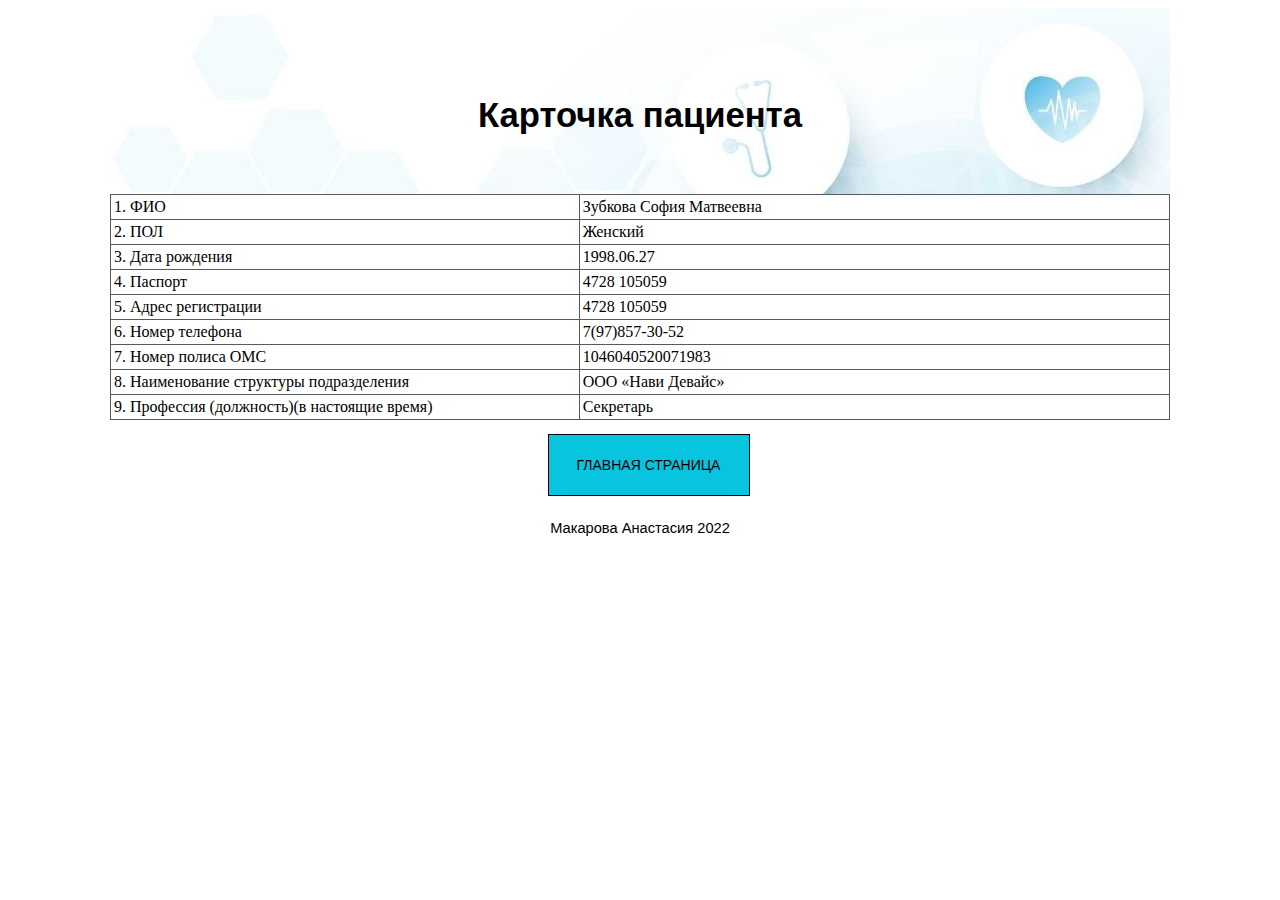
==== card.html @ 799319c2 "Add files via upload" ====
<!DOCTYPE HTML>
<html>
<head>
</head>
    <title>Систтема подготовки паспорта здоровья работника</title>
    <meta charset="utf-8">
    <meta name="viewport" content="width=device-width, initial-scale=1">
    <link rel="stylesheet" href="style.css" type="text/css">
</head>
<body>
    <div class="wrapper">
    <header class = "header">
       <div class="title_headerh1">
        Карточка пациента
       </div>
    </header></div>
    <div class="wrapper">
    <div class="container_block">
        <table class="iksweb">
            <tbody>
                <tr>
                    <td>1. ФИО</td>
                    <td>Зубкова София Матвеевна</td>
                </tr>
                <tr>
                    <td>2. ПОЛ</td>
                    <td>Женский</td>
                </tr>
                <tr>
                    <td>3. Дата рождения</td>
                    <td>1998.06.27</td>
                </tr>
                <tr>
                    <td>4. Паспорт</td>
                    <td>4728 105059</td>
                </tr>
                <tr>
                    <td>5. Адрес регистрации </td>
                    <td>4728 105059</td>
                </tr>
                <tr>
                    <td>6. Номер телефона</td>
                    <td>7(97)857-30-52</td>
                </tr>
                <tr>
                    <td>7. Номер полиса ОМС</td>
                    <td>1046040520071983</td>
                </tr>
                <tr>
                    <td>8. Наименование структуры подразделения</td>
                    <td>ООО «Нави Девайс»</td>
                </tr>
                <tr>
                    <td>9. Профессия (должность)(в настоящие время)</td>
                    <td>Секретарь</td>
                </tr>
            </tbody>
        </table>
       <a href="index.html" class="modalbox">Главная страница</a>
</div>

<footer>
    <div class="text_foter">Макарова Анастасия 2022</div>
</footer>

</body>
</html>
---- style.css ----
.text_foter{
    color: rgba(0,0,0,1);
    font-family: Roboto, sans-serif;
    font-size: 11pt;
    font-weight: 200;
    letter-spacing: 0px;
    line-height: 1.5;
    text-transform: none;
}
.wrapper{
    max-width: 1060px;
    margin: 0 auto;
}
header{
    width: 100%;
    height: 100%;
    display: flex;  
    justify-content: center;
    background-image: url(img/1612761332_133-p-goluboi-fon-meditsina-188.jpg);
}
footer{
    width: 100%;
    height: 100%;
    display: flex;  
    justify-content: center; 
}
.title_headerh1{
    color: rgba(0,0,0,1);
    font-family: Roboto, sans-serif;
    font-size: 26pt;
    font-weight: 700;
    letter-spacing: 0px;
    line-height: 1.5;
    margin-top: 28px;
    text-transform: none;
    padding: 5%;
}
.container{
    width: 100%;
    height: 100%;
    margin-bottom: 2%;
    display: flex;
    flex-wrap: nowrap;
    flex-direction: row;
    justify-content: center;
}
.container_block{
    width: 100%;
    height: 100%;
    margin-bottom: 2%;
    display: flex;
    flex-wrap: nowrap;
    justify-content: center;
    align-items: center;
    flex-direction: column;
}
.block{
    width: 100%;
    height: 100%;
    display: flex;
    flex-direction: column;
    padding: 2%;
}
.modalbox{
    background-color: rgba(8,196,223,1);
        color: rgba(0,0,0,1);
        border-width: 1px;
        border-style: solid;
        border-color: rgba(0,0,0,1);
        border-image: initial;
        display: flex;
        -webkit-box-align: center;
        align-items: center;
        -webkit-box-pack: center;
        justify-content: center;
        width: 100%;
        max-width: 200px;
        height: 60px;
        appearance: none;
        vertical-align: middle;
        font-family: RobotoBold, sans-serif;
        font-size: 14px;
        line-height: 1.3;
        text-align: center;
        text-transform: uppercase;
        margin: 14px 0px 0px 17px;
        border-radius: 0px;
        text-decoration: none;
        transition: color 0.1s ease-in-out 0s, background-color, border-color;
    }
    .modalbox:hover,
    .modalbox:focus,
    .modalbox:active {
        color: rgba(0,0,0,1);
        background: rgb(5, 143, 164);
    }
    table.iksweb{
        width: 100%;
        border-collapse:collapse;
        border-spacing:0;
        height: auto;
    }
    table.iksweb,table.iksweb td, table.iksweb th {
        border: 1px solid #595959;
    }
    table.iksweb td,table.iksweb th {
        padding: 3px;
        width: 10px;
        height: 100%;
    }
    table.iksweb th {
        background: #347c99; 
        color: #fff; 
        font-weight: normal;
    }
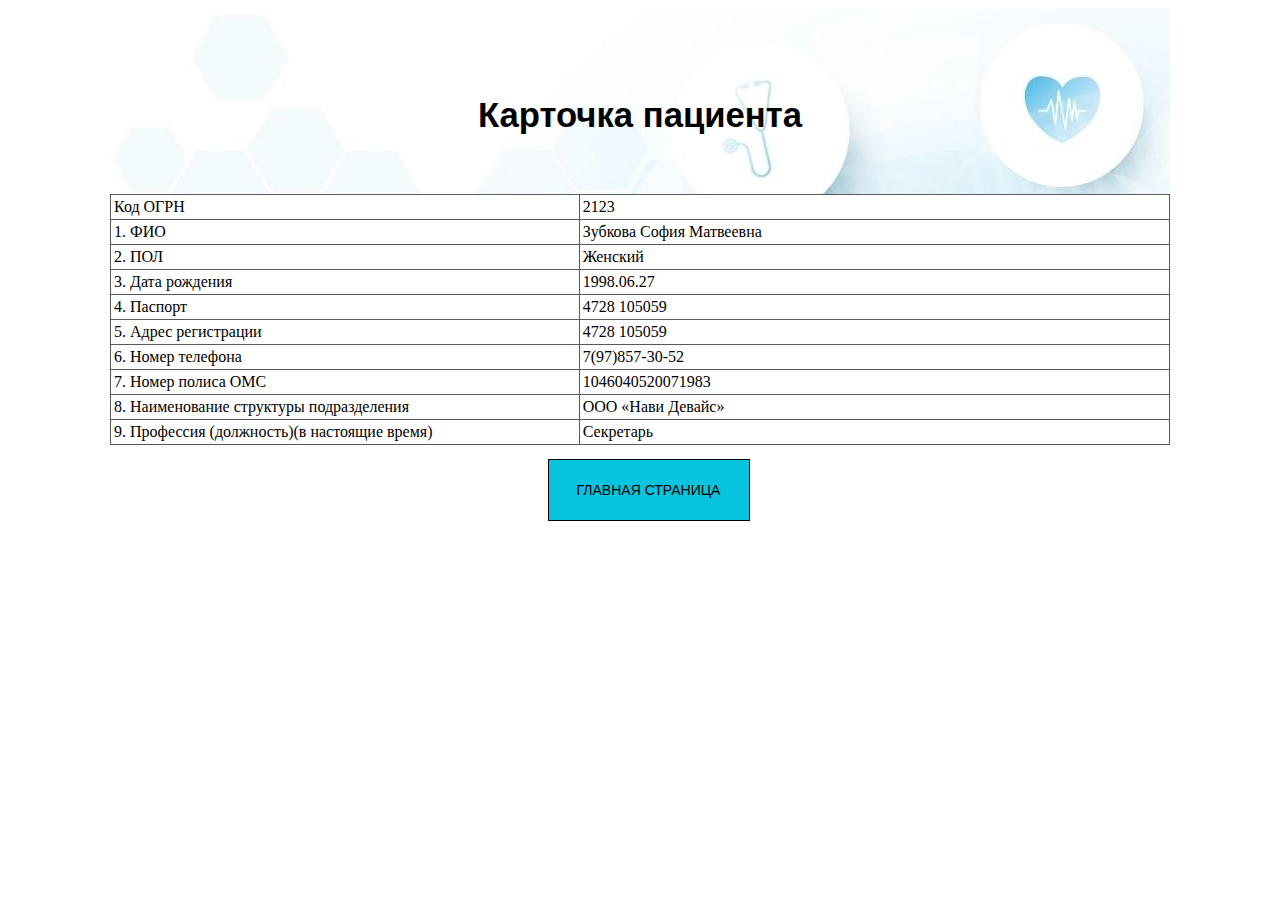
==== commit e55f33a5: "Add files via upload" ====
--- a/card.html
+++ b/card.html
@@ -16,8 +16,13 @@
     </header></div>
     <div class="wrapper">
     <div class="container_block">
+        
         <table class="iksweb">
             <tbody>
+                <tr>
+                <td>Код ОГРН</td>
+                <td>2123</td>
+            </tr>
                 <tr>
                     <td>1. ФИО</td>
                     <td>Зубкова София Матвеевна</td>
@@ -60,7 +65,7 @@
 </div>
 
 <footer>
-    <div class="text_foter">Макарова Анастасия 2022</div>
+   
 </footer>
 
 </body>
--- a/style.css
+++ b/style.css
@@ -1,4 +1,4 @@
-.text_foter{
+.title_h1{
     color: rgba(0,0,0,1);
     font-family: Roboto, sans-serif;
     font-size: 11pt;
